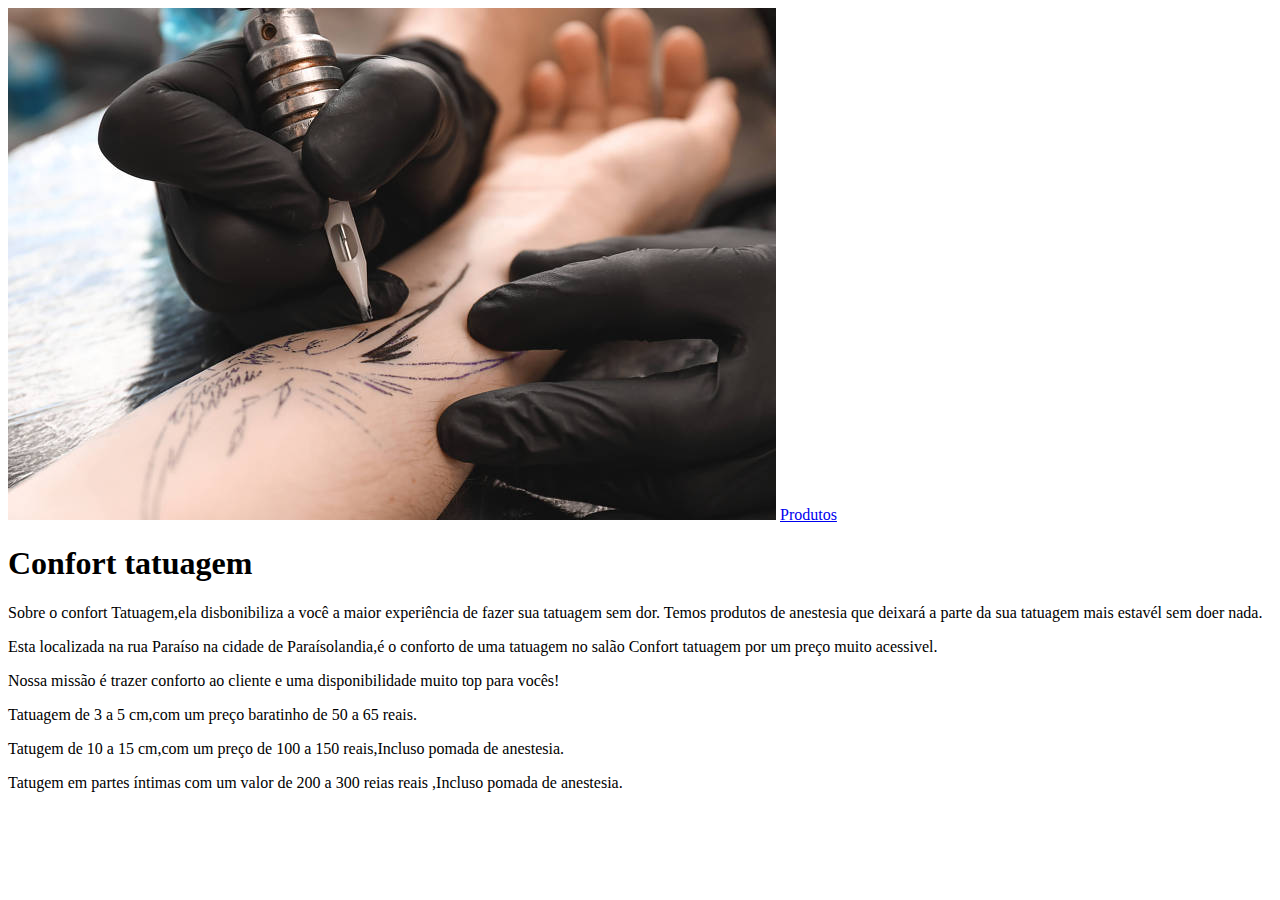
==== index.html @ f9cd323f "18/11/22" ====
<!DOCTYPE html>
<html lang="en">
<head>
    <link rel="stylesheet" href="style.css">
    <meta charset="UTF-8">
    <meta http-equiv="X-UA-Compatible" content="IE=edge">
    <meta name="viewport" content="width=device-width, initial-scale=1.0">
    <title>confort Tatuagem</title>
</head>
<body>
                        <img id="Tatooh" src="aaa.jpg"> 
                        <a href="produtos.html">Produtos</a>
    <h1>Confort tatuagem</h1>
   <p>Sobre o confort Tatuagem,ela disbonibiliza a você a maior experiência de fazer sua tatuagem sem dor.
   Temos produtos de anestesia que deixará a parte da sua tatuagem mais estavél sem doer nada.</p>
   <p>Esta localizada na rua Paraíso na cidade de Paraísolandia,é o conforto de uma tatuagem no salão
   Confort tatuagem por um preço muito acessivel.</p> Nossa missão é trazer conforto ao cliente e uma 
   disponibilidade muito top para vocês!

   <p>Tatuagem de 3 a 5 cm,com um preço baratinho de 50 a 65 reais.</p>
   <p>Tatugem de 10 a 15 cm,com um preço de 100 a 150 reais,Incluso pomada de anestesia.</p>
   <p>Tatugem em partes íntimas com um valor de 200 a 300 reias reais ,Incluso pomada de anestesia.</p>

</body>
</html>
---- style.css ----
Estilizar a cor de fundo do seu site como o css
body{
background-color:#180707 ;
}

Estilizar o título principal do seu site
 h1{
color:rgb(141, 79, 79) ;
font-family: ;
background: ;
}

Estilizar os parágrafos
p{
color: ;
font-family: ;
font-size: ;
background: ;
}
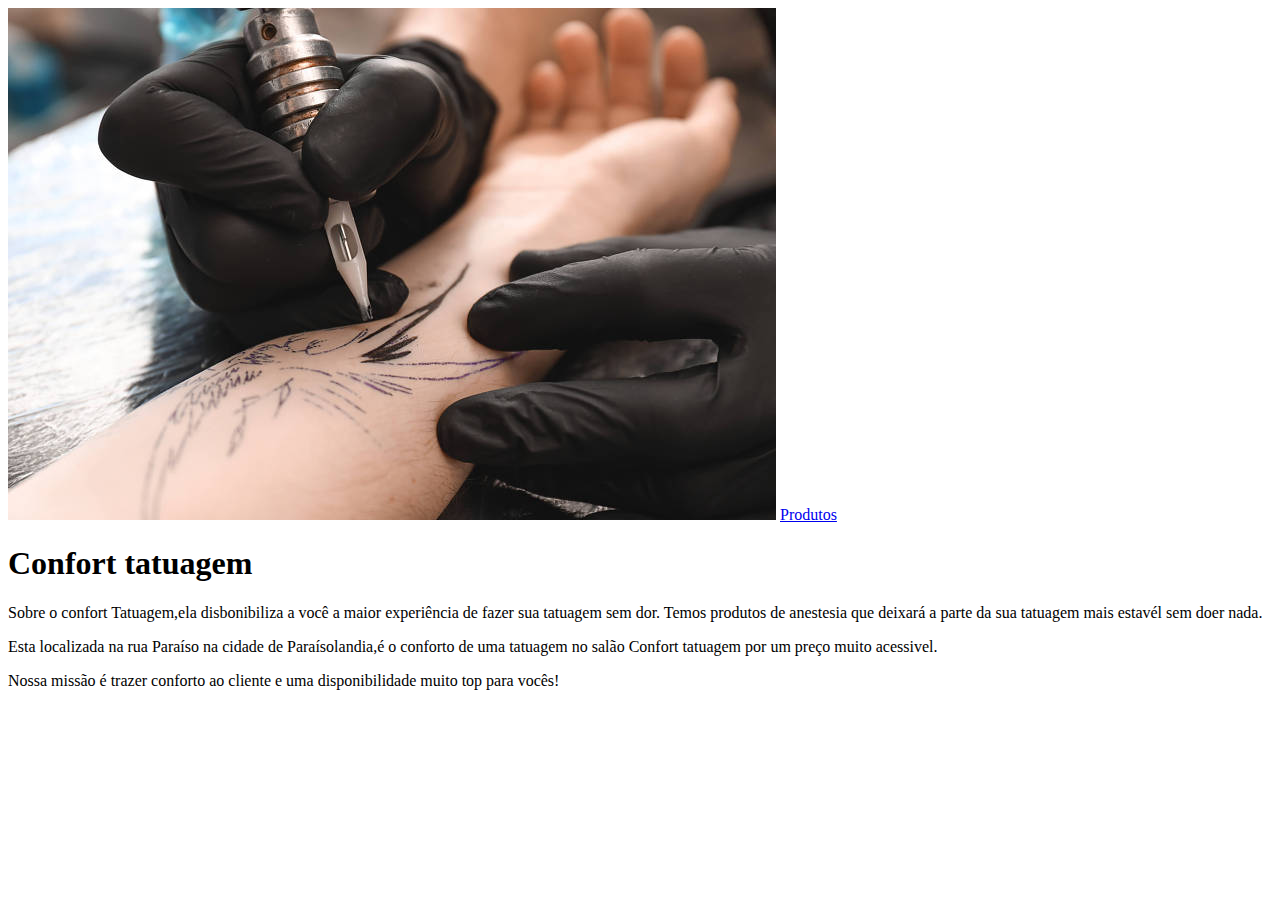
==== commit 8f957f64: "gudyf" ====
--- a/index.html
+++ b/index.html
@@ -17,9 +17,6 @@
    Confort tatuagem por um preço muito acessivel.</p> Nossa missão é trazer conforto ao cliente e uma 
    disponibilidade muito top para vocês!
 
-   <p>Tatuagem de 3 a 5 cm,com um preço baratinho de 50 a 65 reais.</p>
-   <p>Tatugem de 10 a 15 cm,com um preço de 100 a 150 reais,Incluso pomada de anestesia.</p>
-   <p>Tatugem em partes íntimas com um valor de 200 a 300 reias reais ,Incluso pomada de anestesia.</p>
 
 </body>
 </html>
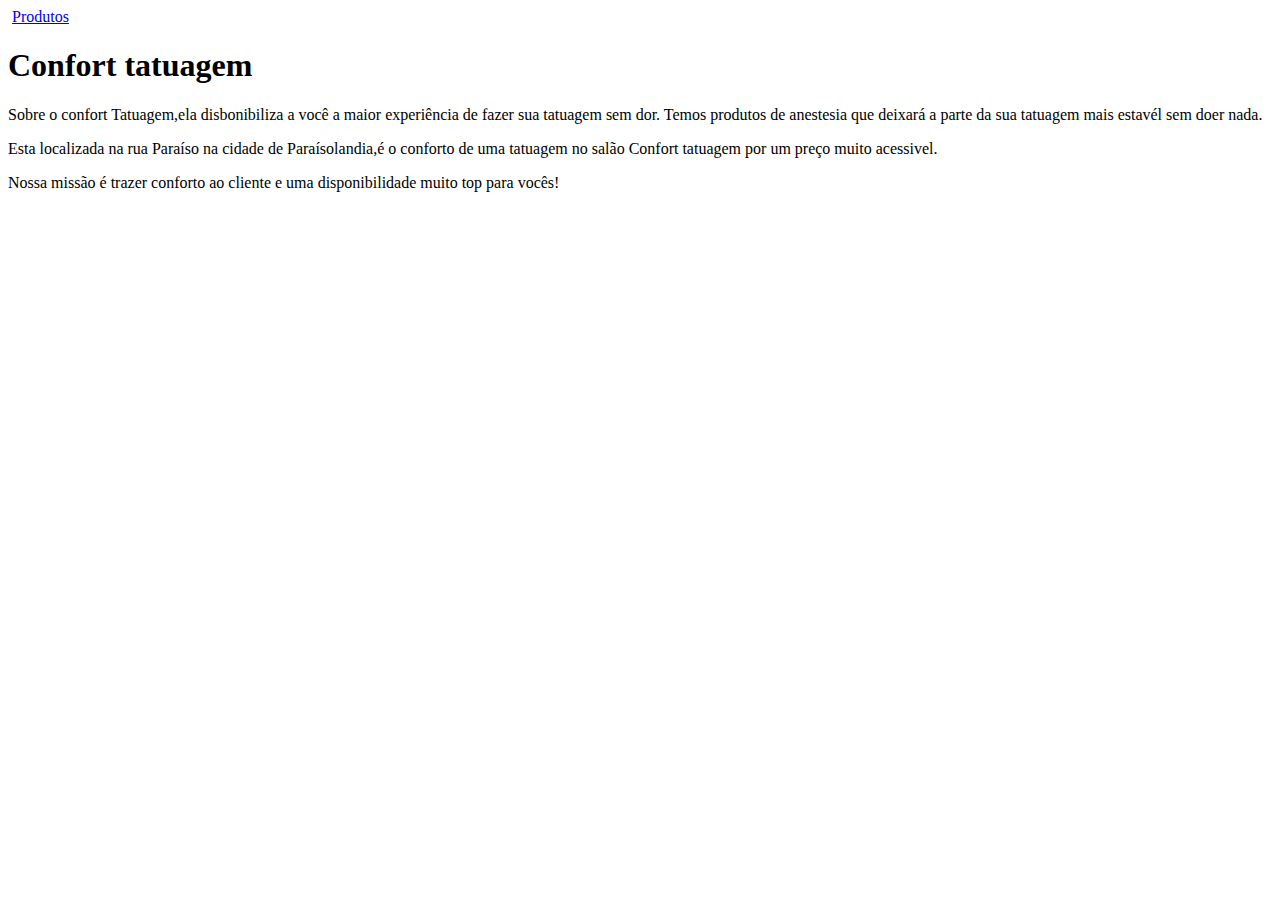
==== commit a0e777d5: "0p0o98o8i" ====
--- a/index.html
+++ b/index.html
@@ -8,7 +8,7 @@
     <title>confort Tatuagem</title>
 </head>
 <body>
-                        <img id="Tatooh" src="aaa.jpg"> 
+                        <img id= src=> 
                         <a href="produtos.html">Produtos</a>
     <h1>Confort tatuagem</h1>
    <p>Sobre o confort Tatuagem,ela disbonibiliza a você a maior experiência de fazer sua tatuagem sem dor.
--- a/style.css
+++ b/style.css
@@ -1,11 +1,11 @@
 Estilizar a cor de fundo do seu site como o css
 body{
-background-color:#180707 ;
+background-color:#180707e7 ;
 }
 
 Estilizar o título principal do seu site
  h1{
-color:rgb(141, 79, 79) ;
+color:rgb(218, 31, 31) ;
 font-family: ;
 background: ;
 }
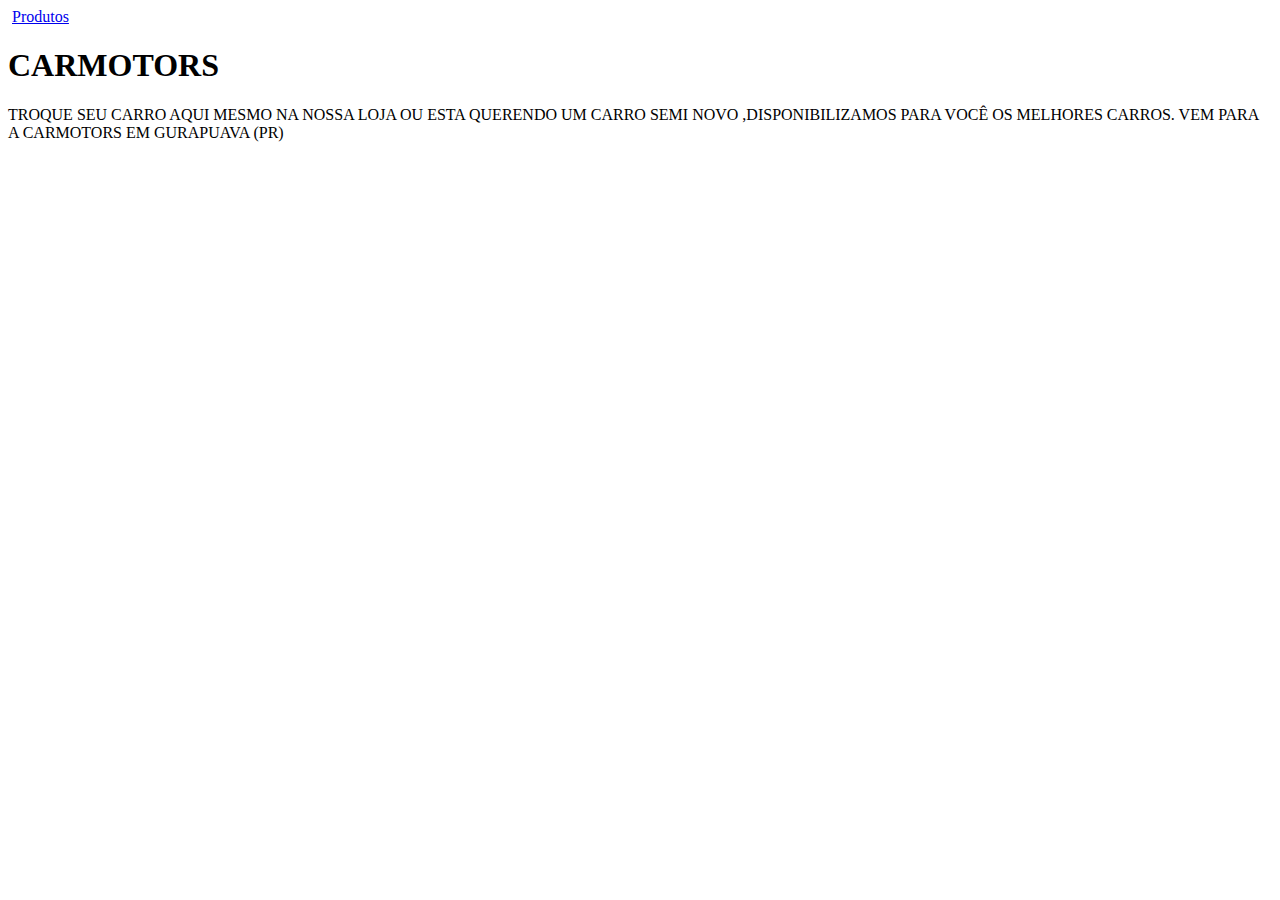
==== commit 18a08e48: "JIUGHG" ====
--- a/index.html
+++ b/index.html
@@ -8,15 +8,12 @@
     <title>confort Tatuagem</title>
 </head>
 <body>
-                        <img id= src=> 
+                        <img id=CARMOTORS src=> 
                         <a href="produtos.html">Produtos</a>
-    <h1>Confort tatuagem</h1>
-   <p>Sobre o confort Tatuagem,ela disbonibiliza a você a maior experiência de fazer sua tatuagem sem dor.
-   Temos produtos de anestesia que deixará a parte da sua tatuagem mais estavél sem doer nada.</p>
-   <p>Esta localizada na rua Paraíso na cidade de Paraísolandia,é o conforto de uma tatuagem no salão
-   Confort tatuagem por um preço muito acessivel.</p> Nossa missão é trazer conforto ao cliente e uma 
-   disponibilidade muito top para vocês!
-
-
+    <h1>CARMOTORS</h1>
+   <p>TROQUE SEU CARRO AQUI MESMO NA NOSSA LOJA 
+    OU ESTA QUERENDO UM CARRO SEMI NOVO ,DISPONIBILIZAMOS 
+    PARA VOCÊ OS MELHORES CARROS.
+              VEM PARA A CARMOTORS EM GURAPUAVA (PR)
 </body>
 </html>
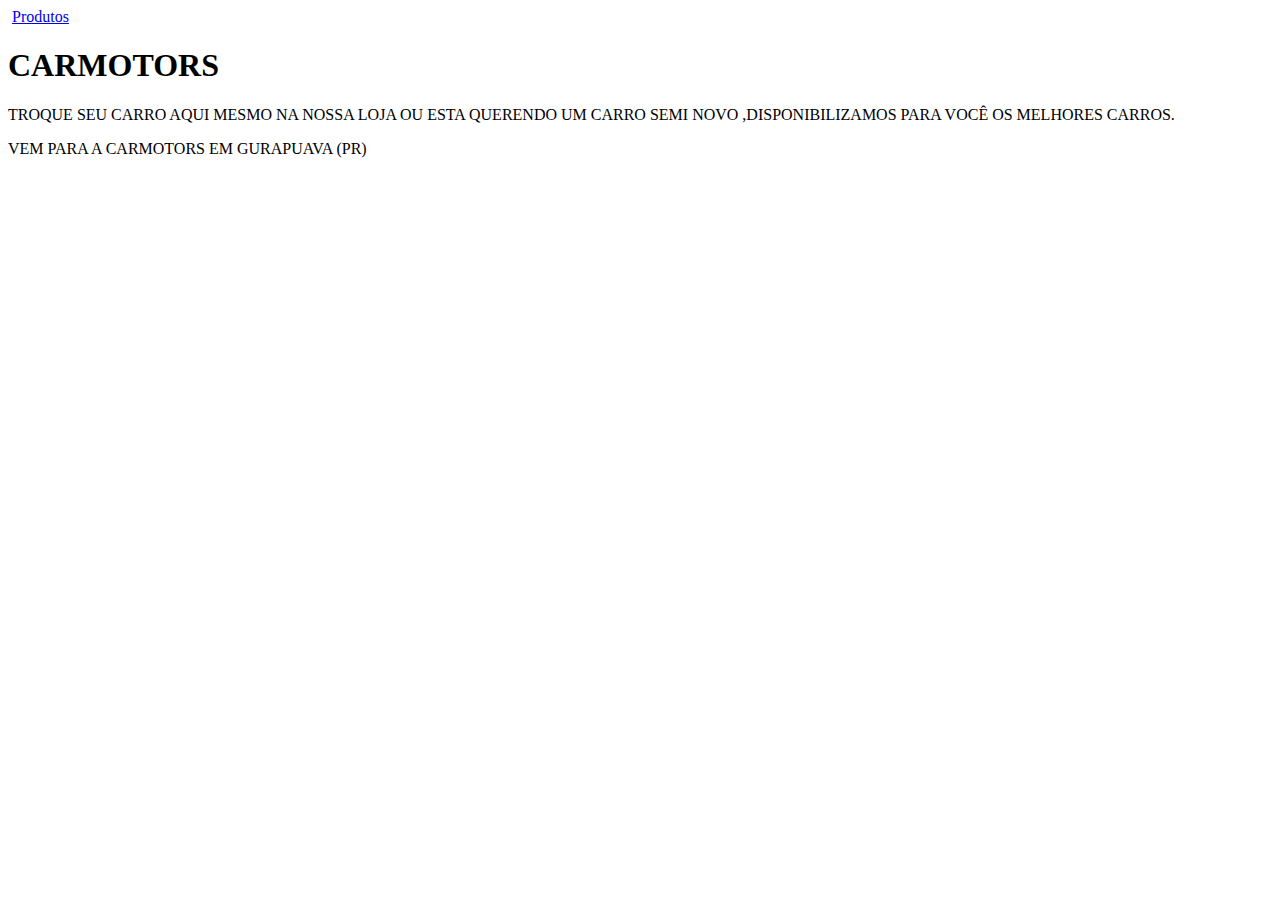
==== commit c8551983: "GGGHG" ====
--- a/index.html
+++ b/index.html
@@ -13,7 +13,7 @@
     <h1>CARMOTORS</h1>
    <p>TROQUE SEU CARRO AQUI MESMO NA NOSSA LOJA 
     OU ESTA QUERENDO UM CARRO SEMI NOVO ,DISPONIBILIZAMOS 
-    PARA VOCÊ OS MELHORES CARROS.
+    PARA VOCÊ OS MELHORES CARROS.</p>
               VEM PARA A CARMOTORS EM GURAPUAVA (PR)
 </body>
 </html>
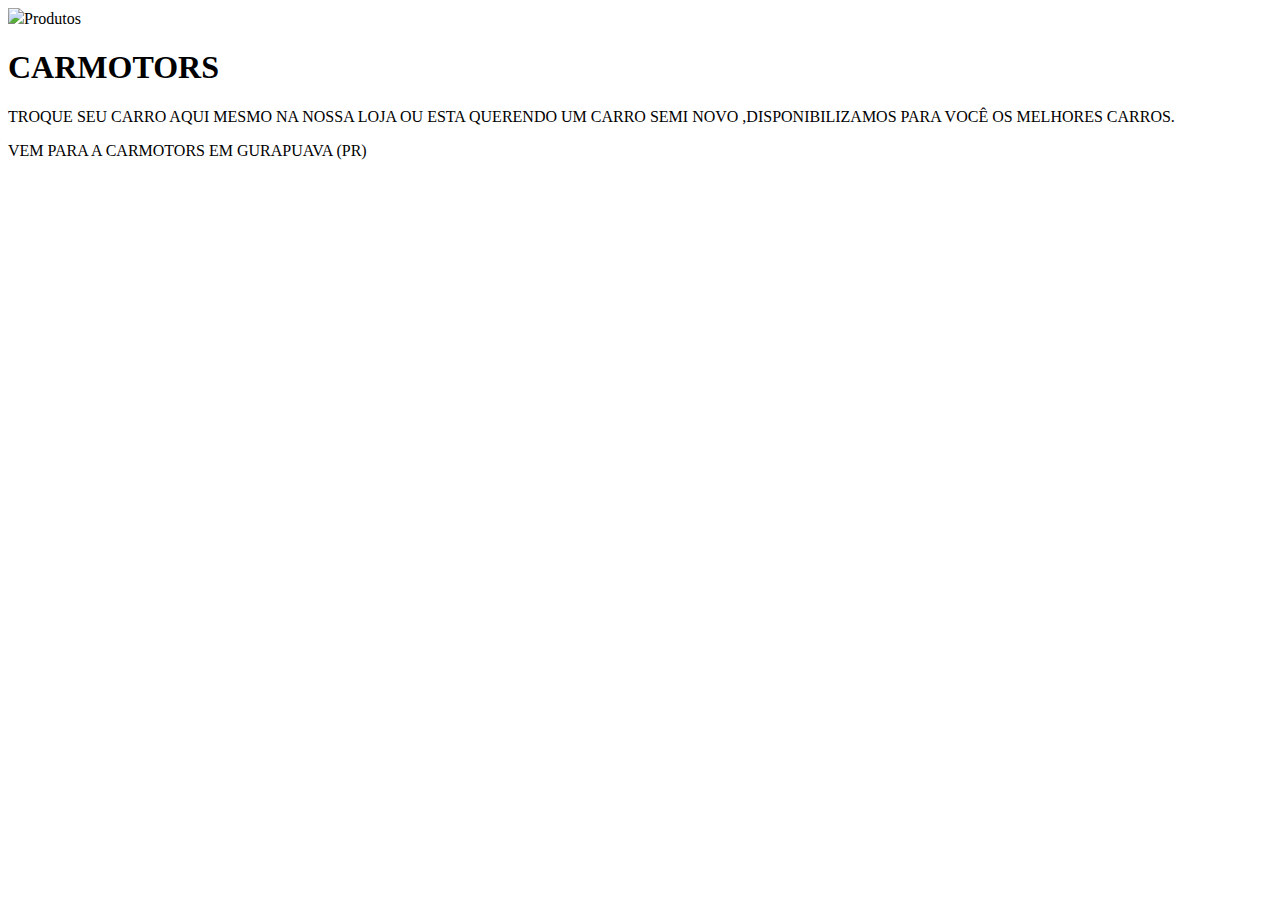
==== commit 614efd4c: "fft" ====
--- a/index.html
+++ b/index.html
@@ -8,7 +8,7 @@
     <title>confort Tatuagem</title>
 </head>
 <body>
-                        <img id=CARMOTORS src=> 
+                        <img id src= 
                         <a href="produtos.html">Produtos</a>
     <h1>CARMOTORS</h1>
    <p>TROQUE SEU CARRO AQUI MESMO NA NOSSA LOJA 
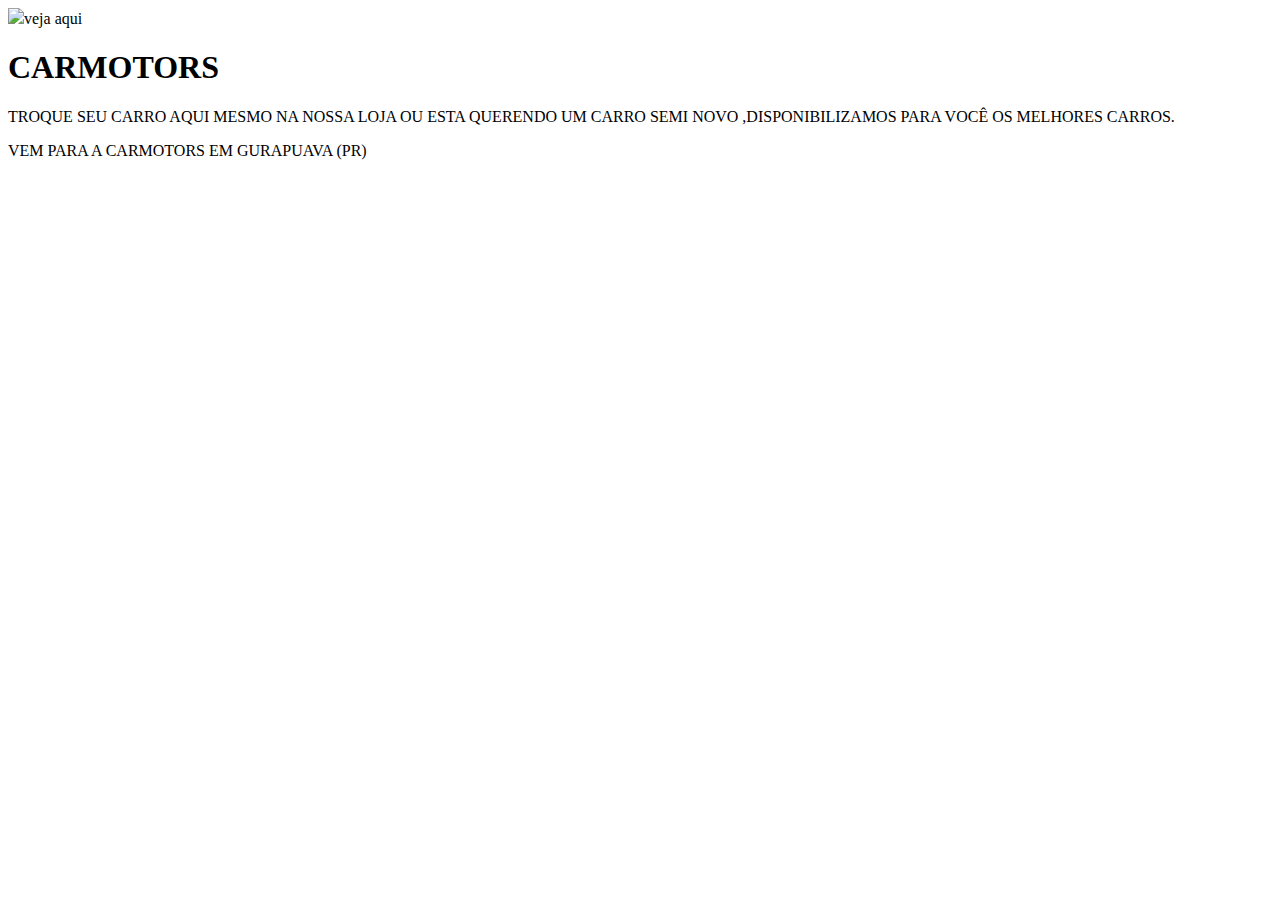
==== commit f5f586c2: "7h7f6" ====
--- a/index.html
+++ b/index.html
@@ -9,7 +9,7 @@
 </head>
 <body>
                         <img id src= 
-                        <a href="produtos.html">Produtos</a>
+                        <a href="produtos.html">veja aqui</a>
     <h1>CARMOTORS</h1>
    <p>TROQUE SEU CARRO AQUI MESMO NA NOSSA LOJA 
     OU ESTA QUERENDO UM CARRO SEMI NOVO ,DISPONIBILIZAMOS 
